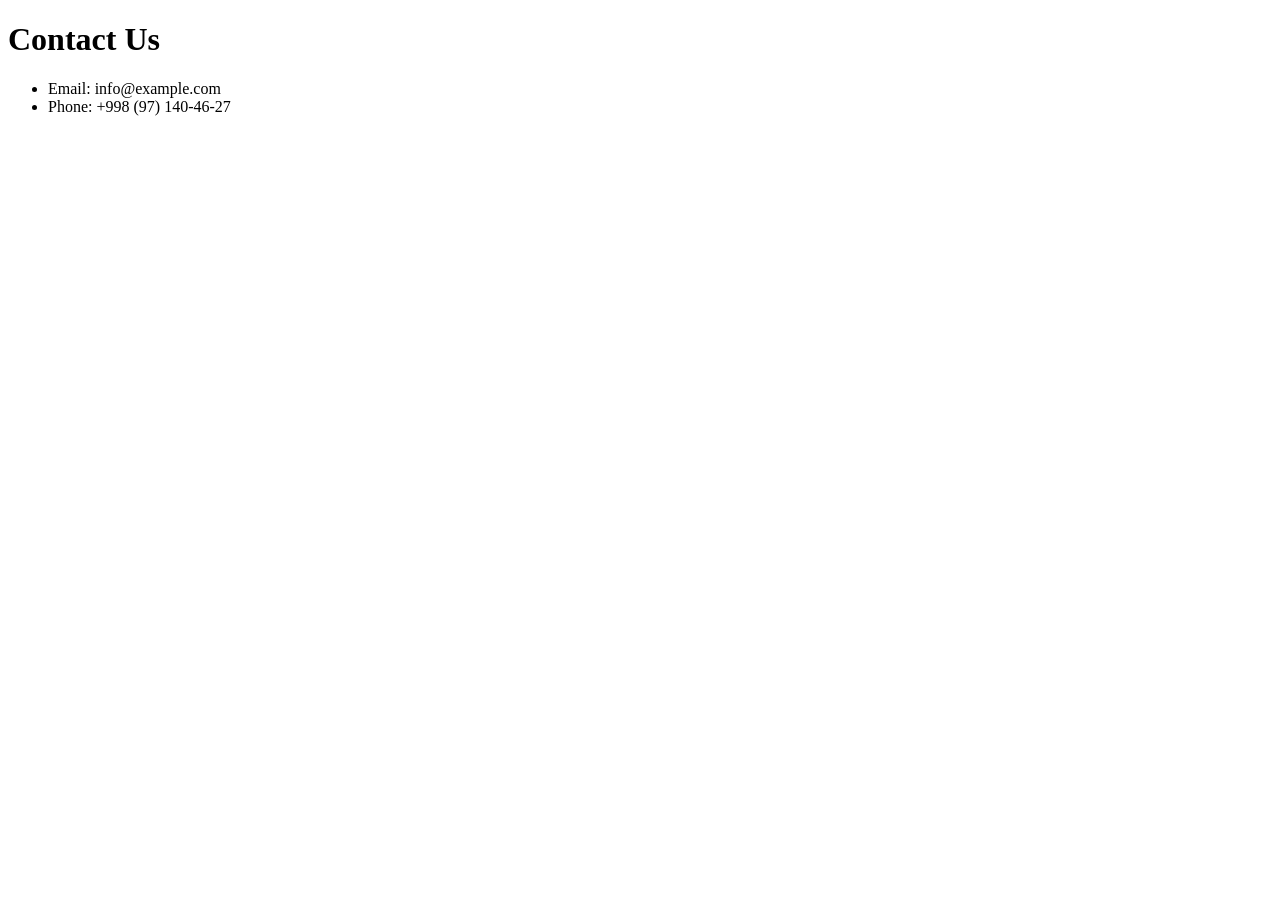
==== contact.html @ e8422733 "Added Contact information" ====
<!DOCTYPE html>
<html lang="en">
<head>
    <meta charset="UTF-8">
    <meta name="viewport" content="width=device-width, initial-scale=1.0">
    <title>Contact</title>
</head>
<body>
    <h1>Contact Us</h1>
    <ul>
        <li>Email: info@example.com</li>
        <li>Phone: +998 (97) 140-46-27</li>
    </ul>
</html>
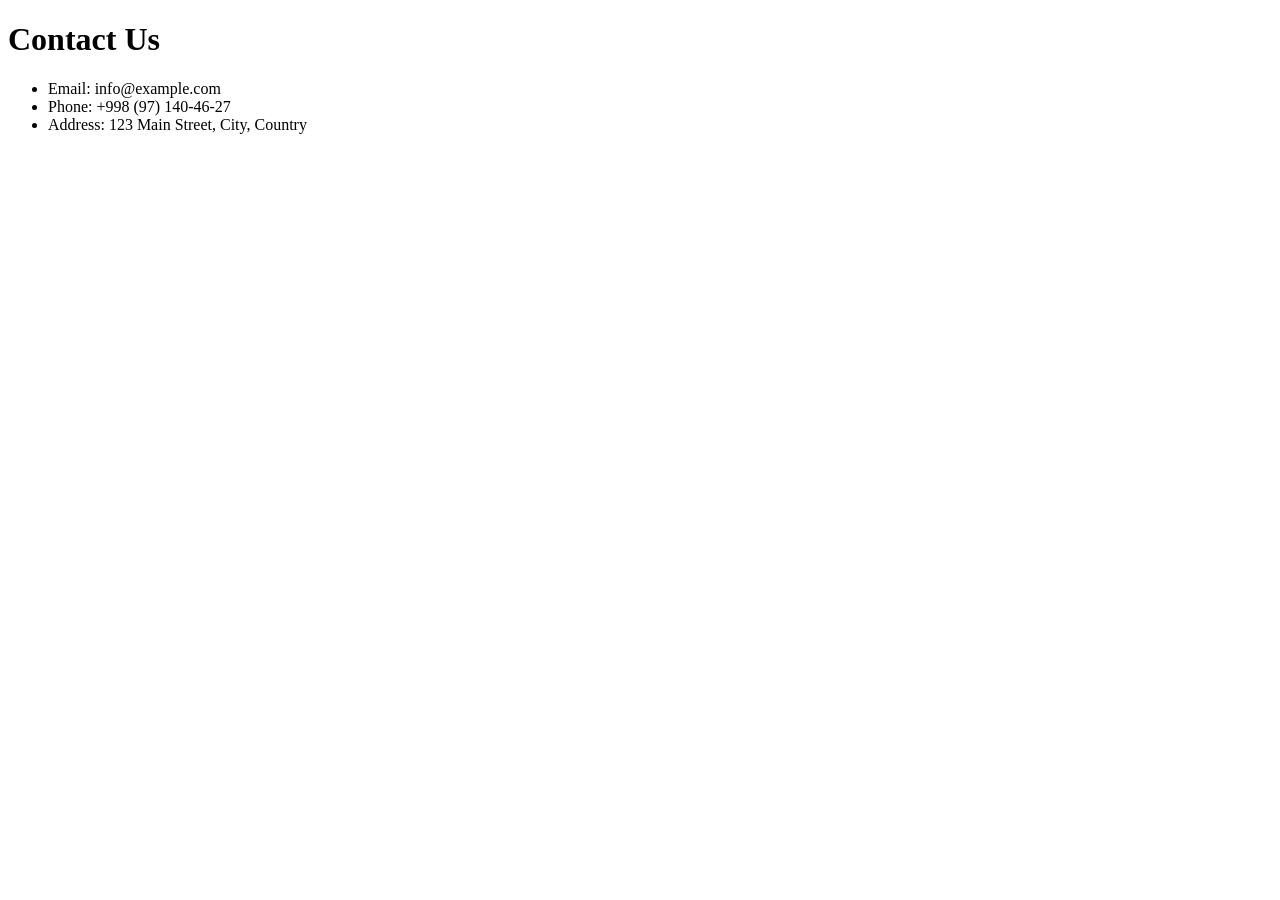
==== commit 241b2800: "Added contact information" ====
--- a/contact.html
+++ b/contact.html
@@ -10,5 +10,6 @@
     <ul>
         <li>Email: info@example.com</li>
         <li>Phone: +998 (97) 140-46-27</li>
+        <li>Address: 123 Main Street, City, Country</li>
     </ul>
 </html>
